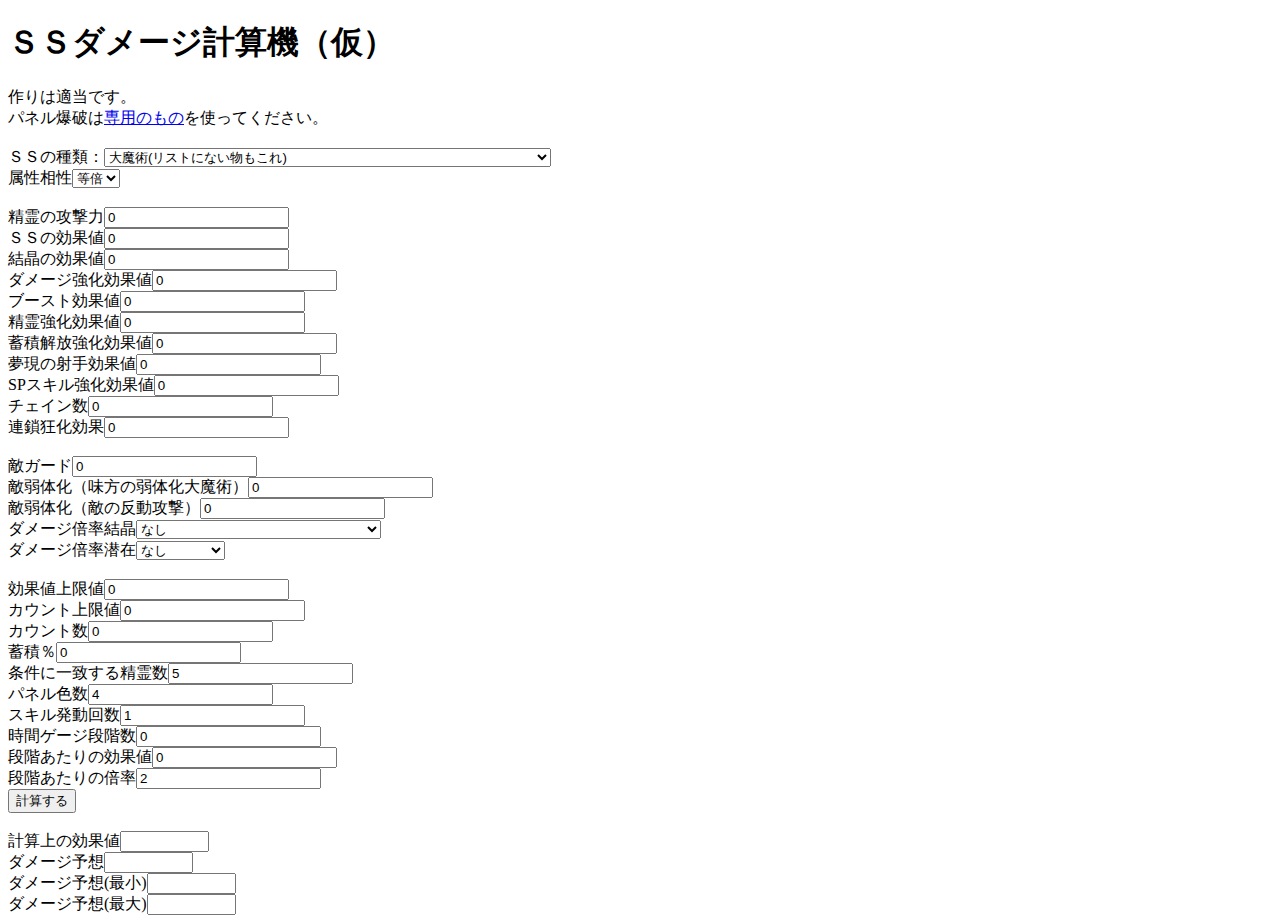
==== index.html @ ea202195 "いくつか修正とパネル爆破専用計算機追加" ====
<!DOCTYPE html>
<html lang="ja">
<head>
<meta charset="utf-8"/>
    <title>SS計算機
    </title>
    

</head>
<body>
    <h1>ＳＳダメージ計算機（仮）</h1>
作りは適当です。<br>
パネル爆破は<a href="./panel.htm">専用のもの</a>を使ってください。<br><br>
<form action="#" name="form1">
ＳＳの種類：<select name="ss">
<option value="1">大魔術(リストにない物もこれ)</option>
<option value="2">特効・残滅大魔術・カウンター</option>
<option value="3">蓄積解放大魔術(聖・邪・破)</option>
<option value="4">蓄積解放(印・連)・Ｌカウント・パネル属性カウント・捕食・逆襲大魔術</option>
<option value="5">時限大魔術</option>
<option value="6">反転解除大魔術</option>
<option value="7">詠唱大魔術</option>
<option value="8">反動蝕・犠牲魔術</option>
<option value="9">純属性・融合・統一大魔術</option>
<option value="10">連鎖解放大魔術</option>
<option value="11">激化大魔術</option>
<option value="12">急襲大魔術</option>
</select><br>
属性相性<select name="zokusei">
<option value="1">等倍</option>
<option value="2">有利</option>
<option value="3">不利</option>
</select><br><br>

精霊の攻撃力<input type="text" name="atk" size="20" value="0" ><br>
ＳＳの効果値<input type="text" name="mp" size="20" value="0" ><br>
結晶の効果値<input type="text" name="cs" size="20" value="0" ><br>
ダメージ強化効果値<input type="text" name="eh1" size="20" value="0" ><br>
ブースト効果値<input type="text" name="eh2" size="20" value="0" ><br>
精霊強化効果値<input type="text" name="eh3" size="20" value="0" ><br>
蓄積解放強化効果値<input type="text" name="eh4" size="20" value="0" ><br>
夢現の射手効果値<input type="text" name="eh5" size="20" value="0" ><br>
SPスキル強化効果値<input type="text" name="eh6" size="20" value="0" ><br>
チェイン数<input type="text" name="ch" size="20" value="0" ><br>
連鎖狂化効果<input type="text" name="chch" size="20" value="0" ><br>
<br>
敵ガード<input type="text" name="egd" size="20" value="0" ><br>
敵弱体化（味方の弱体化大魔術）<input type="text" name="mjk" size="20" value="0" ><br>
敵弱体化（敵の反動攻撃）<input type="text" name="ehd" size="20" value="0" ><br>
 
ダメージ倍率結晶<select name="csmpsel">
<option value="1">なし</option>
<option value="2">アドヴェリタス(1.2倍)</option>
<option value="3">ミュージアム(0.9倍)</option>
<option value="4">アドヴェリタス＋ミュージアム(1.1倍)</option>
</select><br>
ダメージ倍率潜在<select name="awmpsel">
<option value="1">なし</option>
<option value="2">あり(1.1倍)</option>
<option value="3">あり(1.2倍)</option>
<option value="4">あり(1.3倍)</option>
</select><br><br>
効果値上限値<input type="text" name="jou" size="20" value="0" ><br>
カウント上限値<input type="text" name="kauj" size="20" value="0" ><br>
カウント数<input type="text" name="kau" size="20" value="0" ><br>
蓄積％<input type="text" name="tiku" size="20" value="0" ><br>
条件に一致する精霊数<input type="text" name="sei" size="20" value="5" ><br>
パネル色数<input type="text" name="pane" size="20" value="4" ><br>
スキル発動回数<input type="text" name="ski" size="20" value="1" ><br>
時間ゲージ段階数<input type="text" name="jikan" size="20" value="0" ><br>
段階あたりの効果値<input type="text" name="dan" size="20" value="0" ><br>
段階あたりの倍率<input type="text" name="bai" size="20" value="2" ><br>

<input type="button" value="計算する" onClick="sscalc()">


<br><br>
計算上の効果値<input type="text" name="ssmp" size="8" value=""> <br>
ダメージ予想<input type="text" name="damage" size="8" value=""> <br>
ダメージ予想(最小)<input type="text" name="damagemin" size="8" value=""> <br>
ダメージ予想(最大)<input type="text" name="damagemax" size="8" value=""> 


</form>


<script src="./sscalc.js" charset="utf-8">
</script>

</body>

</html>
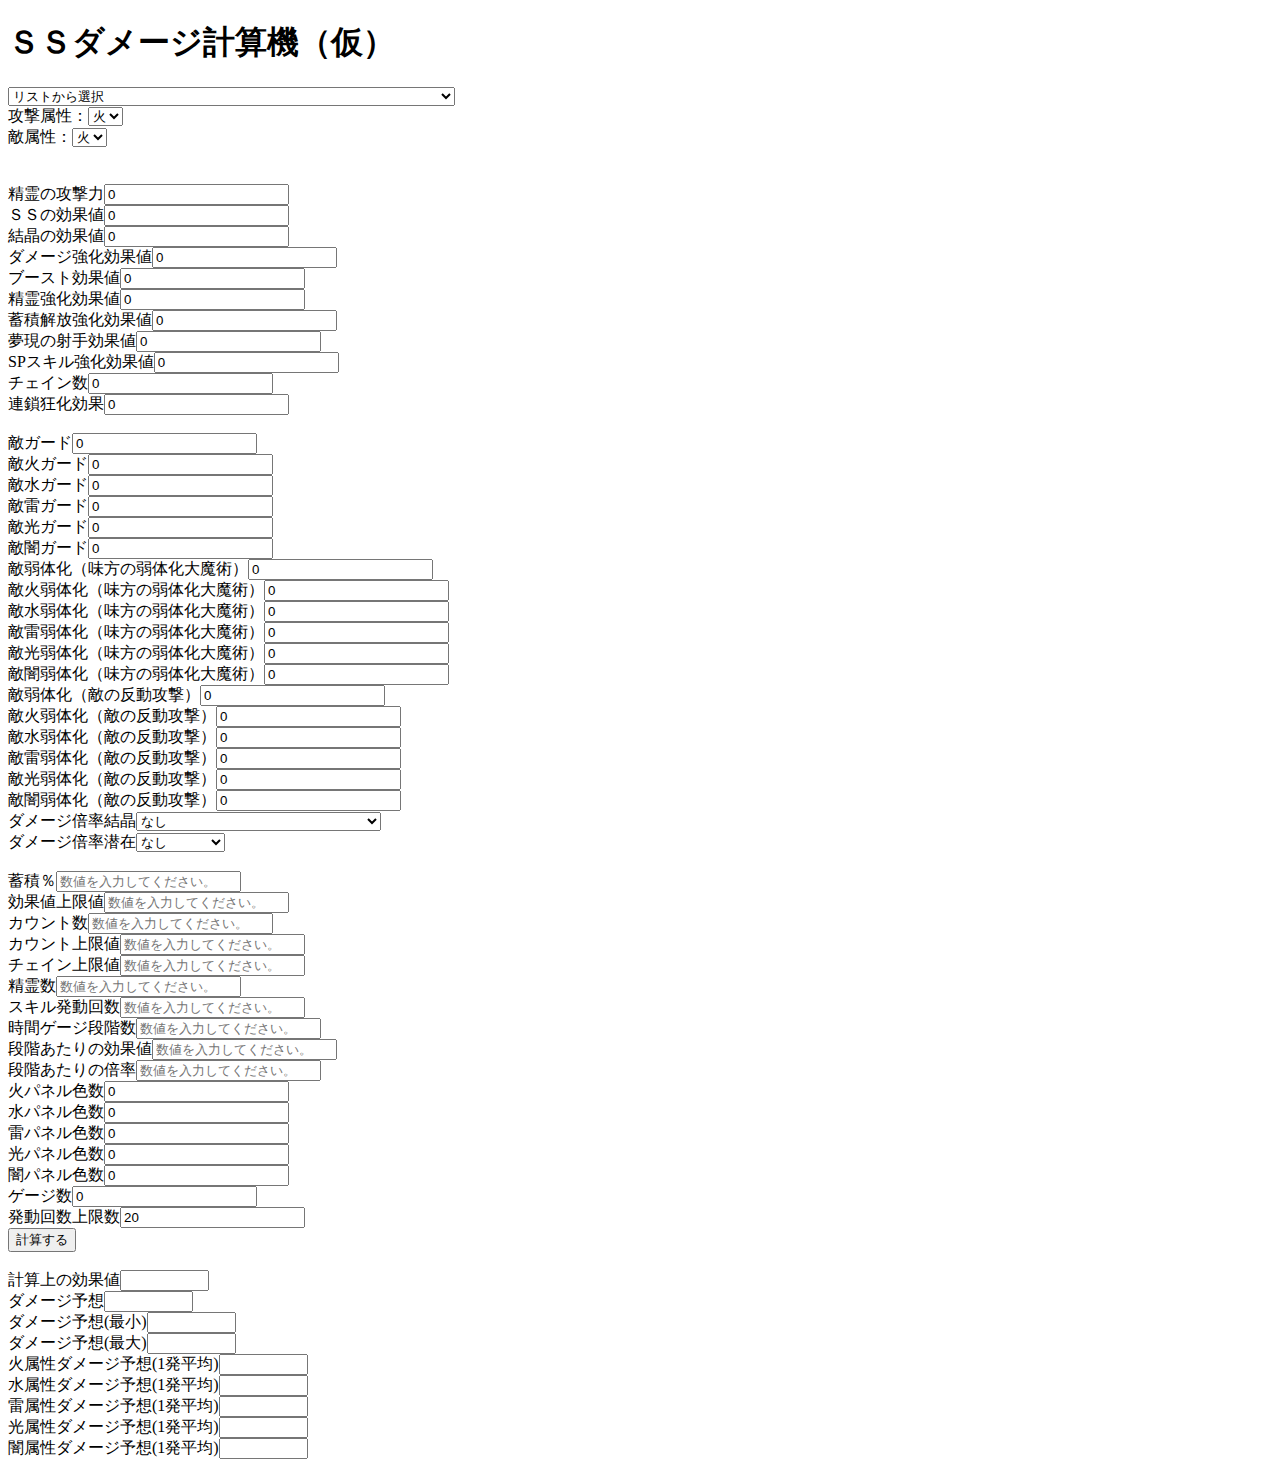
==== commit 4f8fc06b: "撃滅連弾に暫定対応" ====
--- a/index.html
+++ b/index.html
@@ -1,18 +1,13 @@
 <!DOCTYPE html>
 <html lang="ja">
 <head>
-<meta charset="utf-8"/>
-    <title>SS計算機
-    </title>
-    
-
+  <meta charset="UTF-8">
+    <title>SS計算機</title>
 </head>
 <body>
     <h1>ＳＳダメージ計算機（仮）</h1>
-作りは適当です。<br>
-パネル爆破は<a href="./panel.htm">専用のもの</a>を使ってください。<br><br>
-<form action="#" name="form1">
-ＳＳの種類：<select name="ss">
+<select id="ss_type">
+<option value="0">リストから選択</option>
 <option value="1">大魔術(リストにない物もこれ)</option>
 <option value="2">特効・残滅大魔術・カウンター</option>
 <option value="3">蓄積解放大魔術(聖・邪・破)</option>
@@ -25,68 +20,115 @@
 <option value="10">連鎖解放大魔術</option>
 <option value="11">激化大魔術</option>
 <option value="12">急襲大魔術</option>
+<option value="13">パネル爆破大魔術</option>
+<option value="14">爆裂大魔術</option>
+<option value="15">撃滅連弾</option>
+</select>
+<br>
+
+
+<div id="mzokusei">攻撃属性：<select id="myzokusei">
+<option value="1">火</option>
+<option value="2">水</option>
+<option value="3">雷</option>
+<option value="4">光</option>
+<option value="5">闇</option>
+</select><br></div>
+
+敵属性：<select id="emzokusei">
+<option value="1">火</option>
+<option value="2">水</option>
+<option value="3">雷</option>
+<option value="4">光</option>
+<option value="5">闇</option>
 </select><br>
-属性相性<select name="zokusei">
-<option value="1">等倍</option>
-<option value="2">有利</option>
-<option value="3">不利</option>
 </select><br><br>
 
-精霊の攻撃力<input type="text" name="atk" size="20" value="0" ><br>
-ＳＳの効果値<input type="text" name="mp" size="20" value="0" ><br>
-結晶の効果値<input type="text" name="cs" size="20" value="0" ><br>
-ダメージ強化効果値<input type="text" name="eh1" size="20" value="0" ><br>
-ブースト効果値<input type="text" name="eh2" size="20" value="0" ><br>
-精霊強化効果値<input type="text" name="eh3" size="20" value="0" ><br>
-蓄積解放強化効果値<input type="text" name="eh4" size="20" value="0" ><br>
-夢現の射手効果値<input type="text" name="eh5" size="20" value="0" ><br>
-SPスキル強化効果値<input type="text" name="eh6" size="20" value="0" ><br>
-チェイン数<input type="text" name="ch" size="20" value="0" ><br>
-連鎖狂化効果<input type="text" name="chch" size="20" value="0" ><br>
+精霊の攻撃力<input id="atk" size="20" value="0" ><br>
+ＳＳの効果値<input id="mp" size="20" value="0" ><br>
+結晶の効果値<input id="cs" size="20" value="0" ><br>
+ダメージ強化効果値<input id="eh1" size="20" value="0" ><br>
+ブースト効果値<input id="eh2" size="20" value="0" ><br>
+精霊強化効果値<input id="eh3" size="20" value="0" ><br>
+蓄積解放強化効果値<input id="eh4" size="20" value="0" ><br>
+夢現の射手効果値<input id="eh5" size="20" value="0" ><br>
+SPスキル強化効果値<input id="eh6" size="20" value="0" ><br>
+チェイン数<input id="ch" size="20" value="0" ><br>
+連鎖狂化効果<input id="chch" size="20" value="0" ><br>
 <br>
-敵ガード<input type="text" name="egd" size="20" value="0" ><br>
-敵弱体化（味方の弱体化大魔術）<input type="text" name="mjk" size="20" value="0" ><br>
-敵弱体化（敵の反動攻撃）<input type="text" name="ehd" size="20" value="0" ><br>
+<div id="egdtxt">敵ガード<input id="egd" size="20" value="0" ><br></div>
+<div id="egdhitxt">敵火ガード<input id="egdhi" size="20" value="0" ><br></div>
+<div id="egdmizutxt">敵水ガード<input id="egdmizu" size="20" value="0" ><br></div>
+<div id="egdkamitxt">敵雷ガード<input id="egdkami" size="20" value="0" ><br></div>
+<div id="egdhikatxt">敵光ガード<input id="egdhika" size="20" value="0" ><br></div>
+<div id="egdyamitxt">敵闇ガード<input id="egdyami" size="20" value="0" ><br></div>
+
+<div id="mjktxt">敵弱体化（味方の弱体化大魔術）<input id="mjk" size="20" value="0" ><br></div>
+<div id="mjkhitxt">敵火弱体化（味方の弱体化大魔術）<input id="mjkhi" size="20" value="0" ><br></div>
+<div id="mjkmizutxt">敵水弱体化（味方の弱体化大魔術）<input id="mjkmizu" size="20" value="0" ><br></div>
+<div id="mjkkamitxt">敵雷弱体化（味方の弱体化大魔術）<input id="mjkkami" size="20" value="0" ><br></div>
+<div id="mjkhikatxt">敵光弱体化（味方の弱体化大魔術）<input id="mjkhika" size="20" value="0" ><br></div>
+<div id="mjkyamitxt">敵闇弱体化（味方の弱体化大魔術）<input id="mjkyami" size="20" value="0" ><br></div>
+
+<div id="ehdtxt">敵弱体化（敵の反動攻撃）<input id="ehd" size="20" value="0" ><br></div>
+<div id="ehdhitxt">敵火弱体化（敵の反動攻撃）<input id="ehdhi" size="20" value="0" ><br></div>
+<div id="ehdmizutxt">敵水弱体化（敵の反動攻撃）<input id="ehdmizu" size="20" value="0" ><br></div>
+<div id="ehdkamitxt">敵雷弱体化（敵の反動攻撃）<input id="ehdkami" size="20" value="0" ><br></div>
+<div id="ehdhikatxt">敵光弱体化（敵の反動攻撃）<input id="ehdhika" size="20" value="0" ><br></div>
+<div id="ehdyamitxt">敵闇弱体化（敵の反動攻撃）<input id="ehdyami" size="20" value="0" ><br></div>
  
-ダメージ倍率結晶<select name="csmpsel">
-<option value="1">なし</option>
-<option value="2">アドヴェリタス(1.2倍)</option>
-<option value="3">ミュージアム(0.9倍)</option>
-<option value="4">アドヴェリタス＋ミュージアム(1.1倍)</option>
+ダメージ倍率結晶<select id="csmpsel">
+<option value="0">なし</option>
+<option value="1">アドヴェリタス(1.2倍)</option>
+<option value="2">ミュージアム(0.9倍)</option>
+<option value="3">アドヴェリタス＋ミュージアム(1.1倍)</option>
 </select><br>
-ダメージ倍率潜在<select name="awmpsel">
-<option value="1">なし</option>
-<option value="2">あり(1.1倍)</option>
-<option value="3">あり(1.2倍)</option>
-<option value="4">あり(1.3倍)</option>
+ダメージ倍率潜在<select id="awmpsel">
+<option value="0">なし</option>
+<option value="1">あり(1.1倍)</option>
+<option value="2">あり(1.2倍)</option>
+<option value="3">あり(1.3倍)</option>
 </select><br><br>
-効果値上限値<input type="text" name="jou" size="20" value="0" ><br>
-カウント上限値<input type="text" name="kauj" size="20" value="0" ><br>
-カウント数<input type="text" name="kau" size="20" value="0" ><br>
-蓄積％<input type="text" name="tiku" size="20" value="0" ><br>
-条件に一致する精霊数<input type="text" name="sei" size="20" value="5" ><br>
-パネル色数<input type="text" name="pane" size="20" value="4" ><br>
-スキル発動回数<input type="text" name="ski" size="20" value="1" ><br>
-時間ゲージ段階数<input type="text" name="jikan" size="20" value="0" ><br>
-段階あたりの効果値<input type="text" name="dan" size="20" value="0" ><br>
-段階あたりの倍率<input type="text" name="bai" size="20" value="2" ><br>
-
-<input type="button" value="計算する" onClick="sscalc()">
 
 
-<br><br>
-計算上の効果値<input type="text" name="ssmp" size="8" value=""> <br>
-ダメージ予想<input type="text" name="damage" size="8" value=""> <br>
-ダメージ予想(最小)<input type="text" name="damagemin" size="8" value=""> <br>
-ダメージ予想(最大)<input type="text" name="damagemax" size="8" value=""> 
+<div id="tikutxt">蓄積％<input id="tiku" size="20" placeholder="数値を入力してください。"><br></div>
+<div id="joutxt">効果値上限値<input id="jou" size="20" placeholder="数値を入力してください。"><br></div>
+<div id="kautxt">カウント数<input id="kau" size="20" placeholder="数値を入力してください。"><br></div>
+<div id="kaujtxt">カウント上限値<input id="kauj" size="20" placeholder="数値を入力してください。"><br></div>
+<div id="chjtxt">チェイン上限値<input id="chj" size="20" placeholder="数値を入力してください。"><br></div>
+<div id="seitxt">精霊数<input id="sei" size="20" placeholder="数値を入力してください。" ><br></div>
+<div id="skitxt">スキル発動回数<input id="ski" size="20" placeholder="数値を入力してください。" ><br></div>
+<div id="jikantxt">時間ゲージ段階数<input id="jikan" size="20" placeholder="数値を入力してください。" ><br></div>
+<div id="dantxt">段階あたりの効果値<input id="dan" size="20" placeholder="数値を入力してください。" ><br></div>
+<div id="baitxt">段階あたりの倍率<input id="bai" size="20" placeholder="数値を入力してください。" ><br></div>
+<div id="panehitxt">火パネル色数<input id="panehi" size="20" value="0" ><br></div>
+<div id="panemizutxt">水パネル色数<input id="panemizu" size="20" value="0" ><br></div>
+<div id="panekamitxt">雷パネル色数<input id="panekami" size="20" value="0" ><br></div>
+<div id="panehikatxt">光パネル色数<input id="panehika" size="20" value="0" ><br></div>
+<div id="paneyamitxt">闇パネル色数<input id="paneyami" size="20" value="0" ><br></div>
+<div id="dametxt">ゲージ数<input id="dame" size="20" value="0" ><br></div>
+<div id="chjoutxt">発動回数上限数<input id="chjou" size="20" value="20" ><br></div>
 
 
-</form>
+<button id="sscalc">計算する</button>
 
+<br><br>
+計算上の効果値<input type="text" name="ssmp" id="ssmp" size="8" value=""> <br>
+ダメージ予想<input type="text" name="damage" id="damage" size="8" value=""> <br>
+ダメージ予想(最小)<input type="text" name="damagemin" id="damagemin" size="8" value=""> <br>
+ダメージ予想(最大)<input type="text" name="damagemax" id="damagemax" size="8" value=""> <br>
 
-<script src="./sscalc.js" charset="utf-8">
-</script>
+<div id="panedame">
+火属性ダメージ予想(1発平均)<input type="text" name="damagehi" id="damagehi" size="8" value=""> <br>
+水属性ダメージ予想(1発平均)<input type="text" name="damagemizu" id="damagemizu" size="8" value=""> <br>
+雷属性ダメージ予想(1発平均)<input type="text" name="damagekami" id="damagekami" size="8" value=""> <br>
+光属性ダメージ予想(1発平均)<input type="text" name="damagehika" id="damagehika" size="8" value=""> <br>
+闇属性ダメージ予想(1発平均)<input type="text" name="damageyami" id="damageyami" size="8" value=""> <br>
+</div>
 
+<p></p>
 </body>
+<script src="./jquery-3.5.1.min.js"></script>
+<script src="./sscalc.js"></script>
 
-</html>
+</html>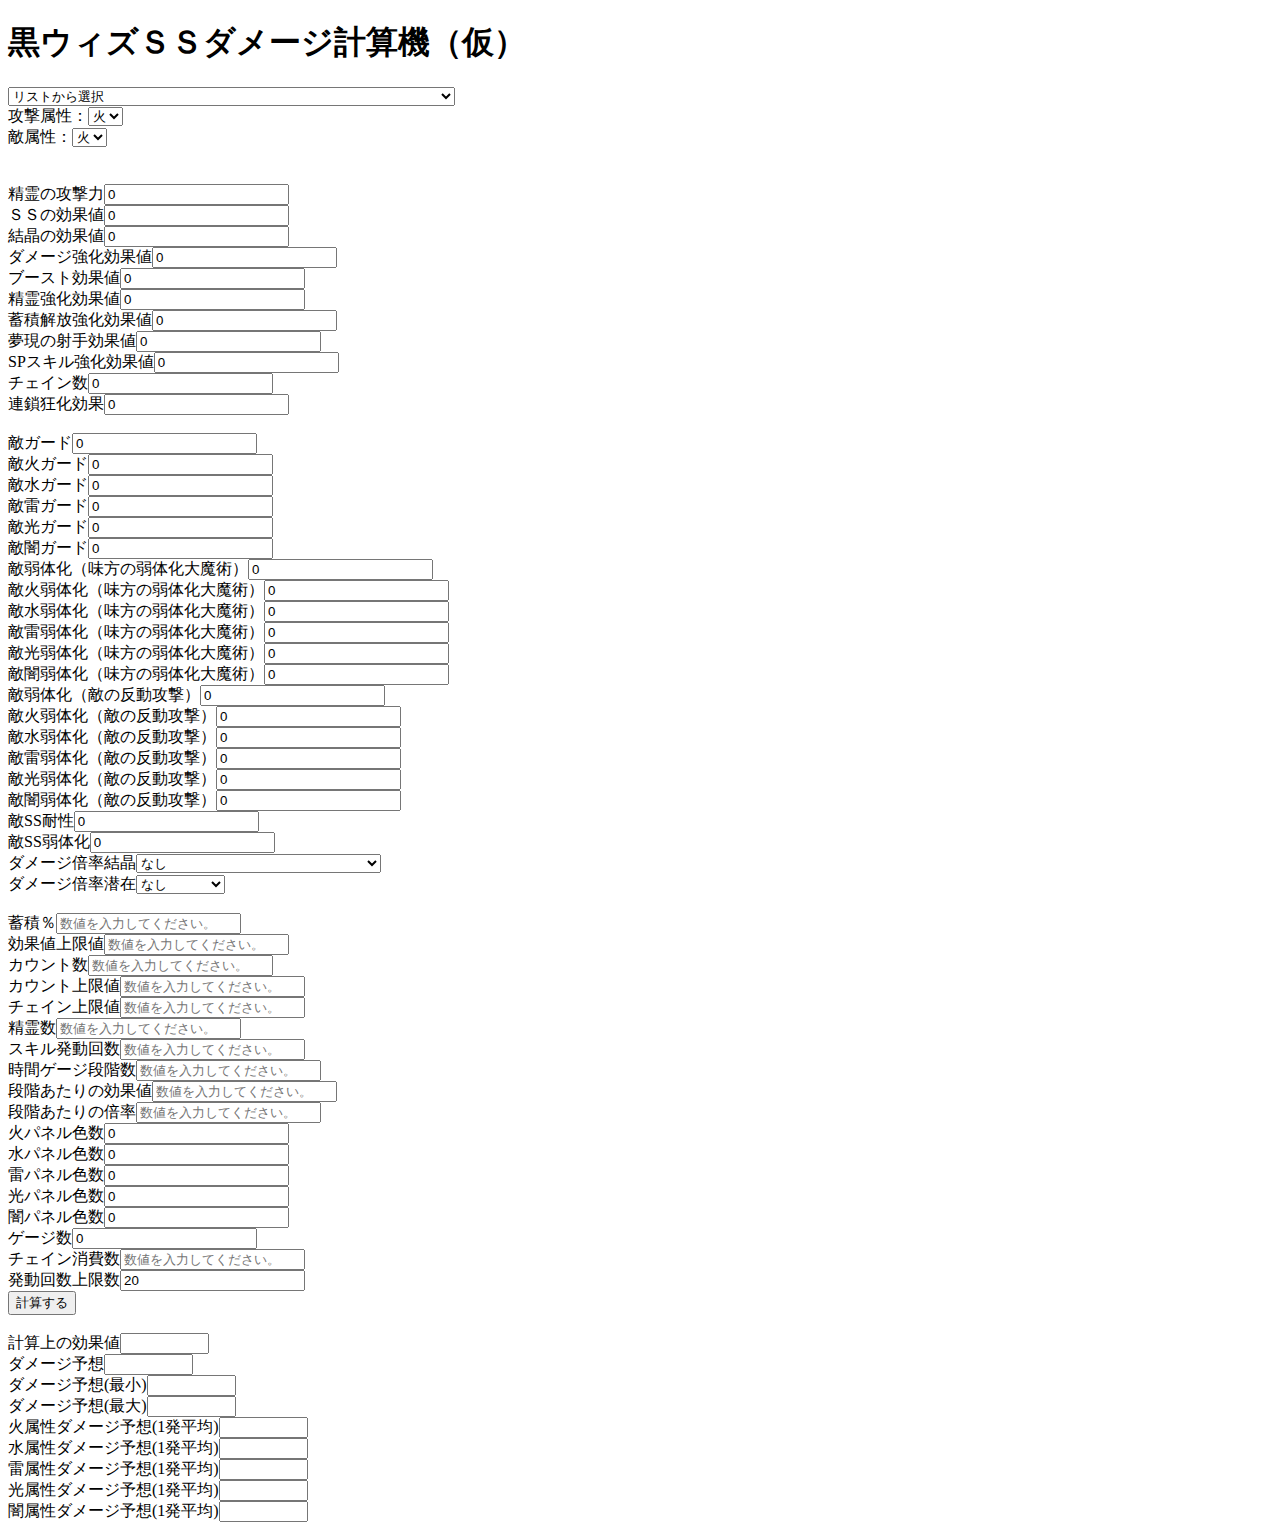
==== commit 815372cd: "久しぶりに更新" ====
--- a/index.html
+++ b/index.html
@@ -1,11 +1,12 @@
 <!DOCTYPE html>
 <html lang="ja">
 <head>
+<link rel="stylesheet" href="style.css">
   <meta charset="UTF-8">
-    <title>SS計算機</title>
+    <title>黒ウィズＳＳダメージ計算機（仮）</title>
 </head>
 <body>
-    <h1>ＳＳダメージ計算機（仮）</h1>
+    <h1>黒ウィズＳＳダメージ計算機（仮）</h1>
 <select id="ss_type">
 <option value="0">リストから選択</option>
 <option value="1">大魔術(リストにない物もこれ)</option>
@@ -76,6 +77,9 @@
 <div id="ehdkamitxt">敵雷弱体化（敵の反動攻撃）<input id="ehdkami" size="20" value="0" ><br></div>
 <div id="ehdhikatxt">敵光弱体化（敵の反動攻撃）<input id="ehdhika" size="20" value="0" ><br></div>
 <div id="ehdyamitxt">敵闇弱体化（敵の反動攻撃）<input id="ehdyami" size="20" value="0" ><br></div>
+
+<div id="taiseitxt">敵SS耐性<input id="taisei" size="20" value="0" ><br></div>
+<div id="jakutaitxt">敵SS弱体化<input id="jakutai" size="20" value="0" ><br></div>
  
 ダメージ倍率結晶<select id="csmpsel">
 <option value="0">なし</option>
@@ -107,7 +111,8 @@
 <div id="panehikatxt">光パネル色数<input id="panehika" size="20" value="0" ><br></div>
 <div id="paneyamitxt">闇パネル色数<input id="paneyami" size="20" value="0" ><br></div>
 <div id="dametxt">ゲージ数<input id="dame" size="20" value="0" ><br></div>
-<div id="chjoutxt">発動回数上限数<input id="chjou" size="20" value="20" ><br></div>
+<div id="chsyoutxt">チェイン消費数<input id="chsyou" size="20" placeholder="数値を入力してください。" ><br></div>
+<div id="chjoutxt">発動回数上限数<input id="chjou" size="20" value="20"  ><br></div>
 
 
 <button id="sscalc">計算する</button>
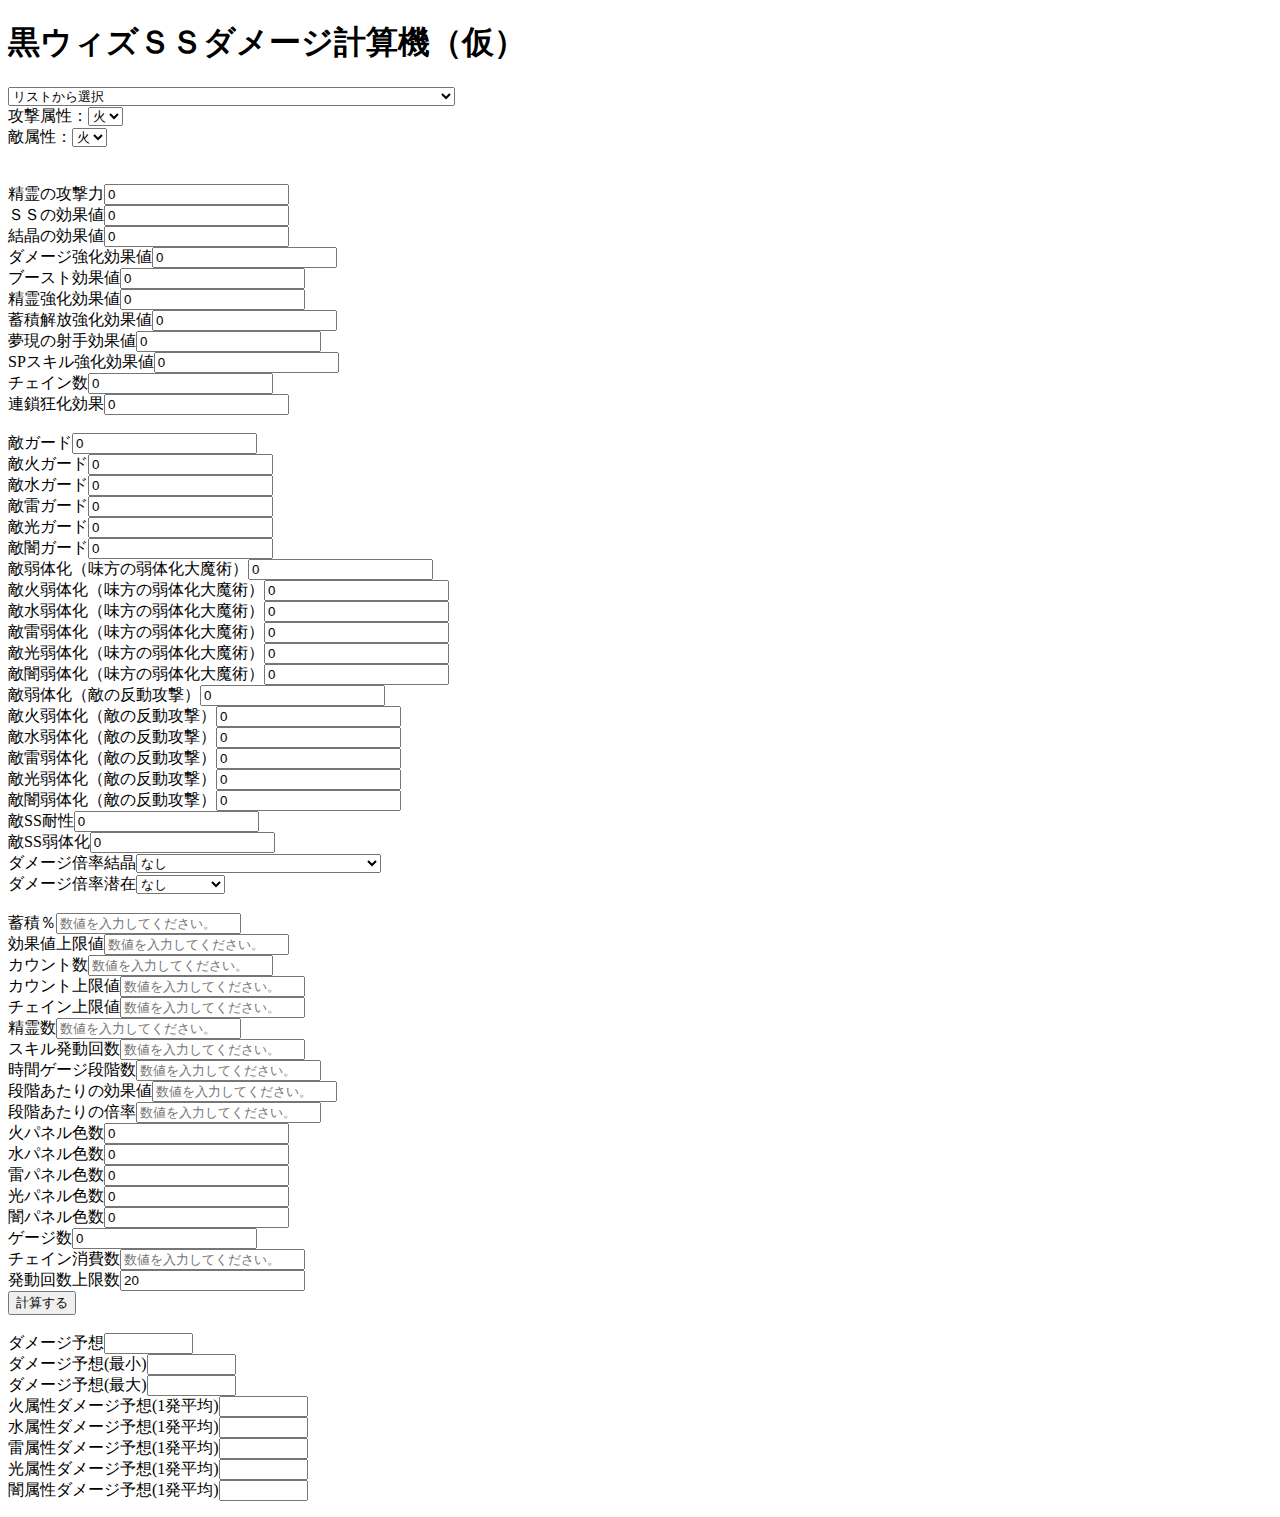
==== commit 1591c3fc: "完成かな" ====
--- a/index.html
+++ b/index.html
@@ -117,8 +117,8 @@
 
 <button id="sscalc">計算する</button>
 
-<br><br>
-計算上の効果値<input type="text" name="ssmp" id="ssmp" size="8" value=""> <br>
+<br>
+<br>
 ダメージ予想<input type="text" name="damage" id="damage" size="8" value=""> <br>
 ダメージ予想(最小)<input type="text" name="damagemin" id="damagemin" size="8" value=""> <br>
 ダメージ予想(最大)<input type="text" name="damagemax" id="damagemax" size="8" value=""> <br>
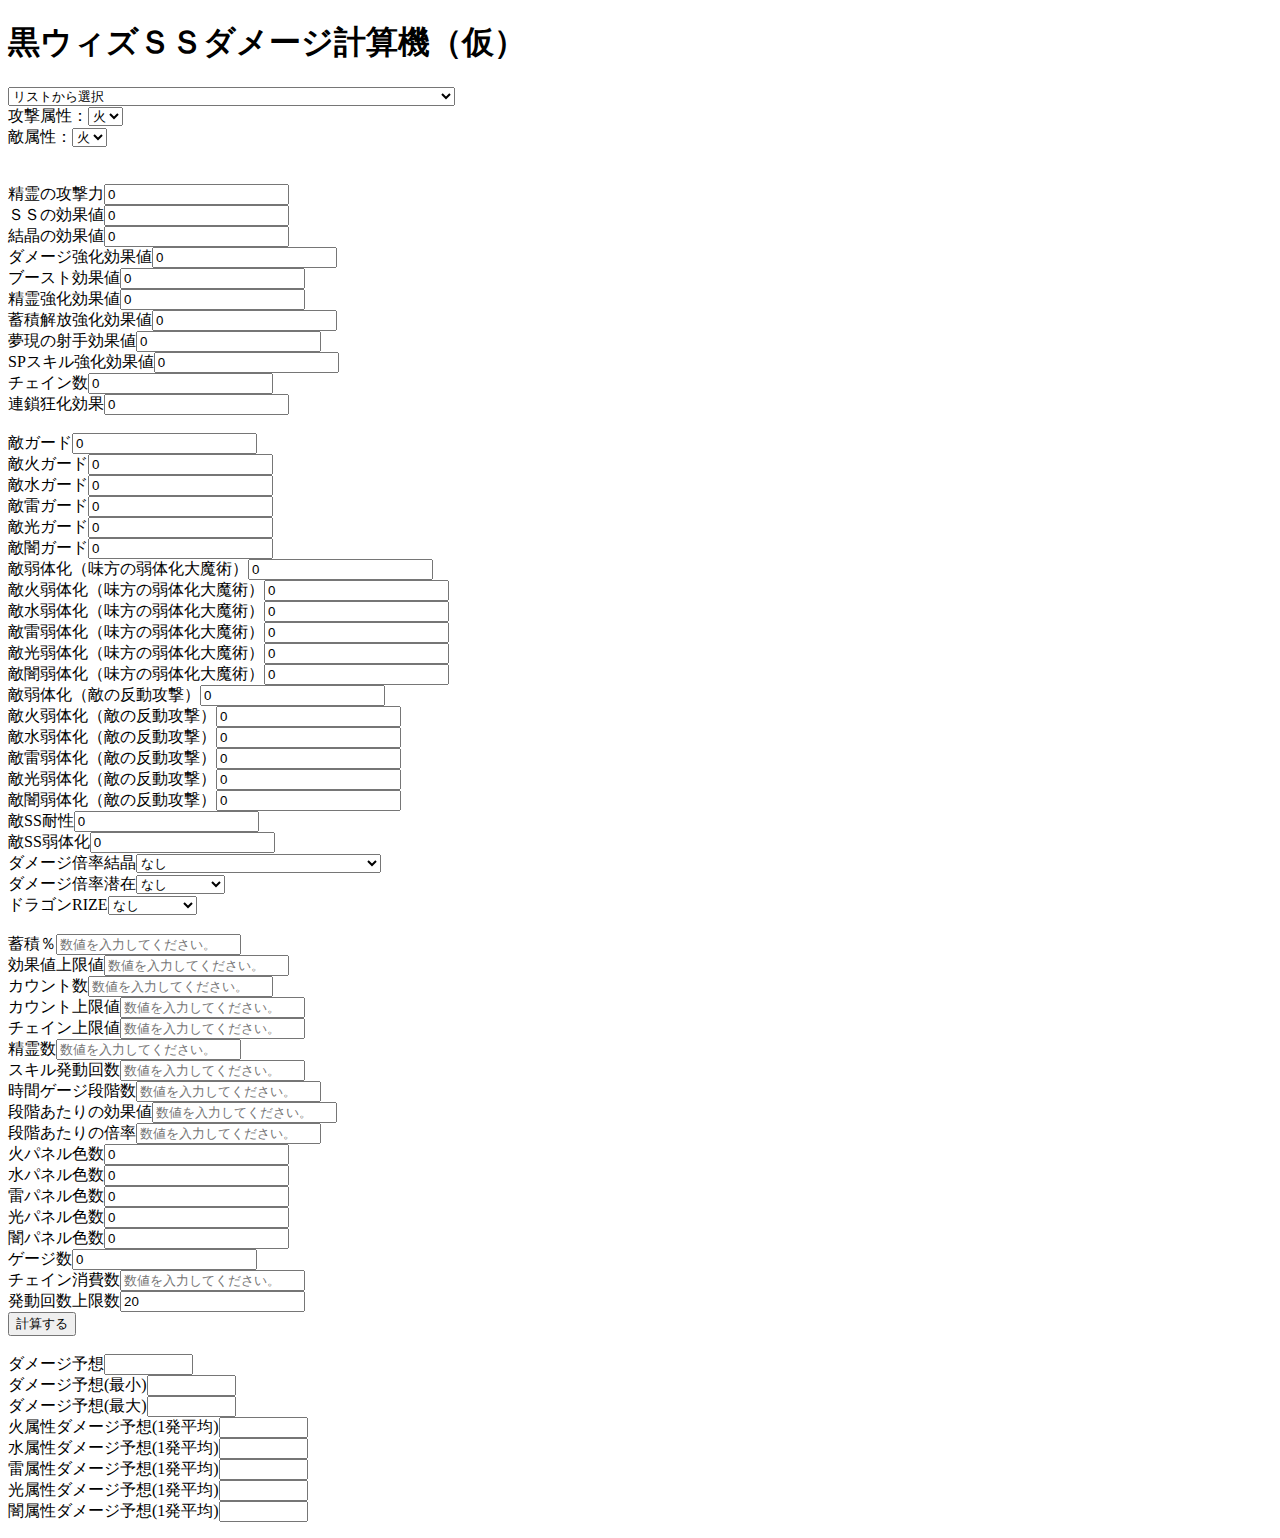
==== commit 1fb3f304: "無属性とか対応" ====
--- a/index.html
+++ b/index.html
@@ -34,6 +34,7 @@
 <option value="3">雷</option>
 <option value="4">光</option>
 <option value="5">闇</option>
+<option value="6">無</option>
 </select><br></div>
 
 敵属性：<select id="emzokusei">
@@ -42,6 +43,7 @@
 <option value="3">雷</option>
 <option value="4">光</option>
 <option value="5">闇</option>
+<option value="6">無</option>
 </select><br>
 </select><br><br>
 
@@ -86,12 +88,17 @@
 <option value="1">アドヴェリタス(1.2倍)</option>
 <option value="2">ミュージアム(0.9倍)</option>
 <option value="3">アドヴェリタス＋ミュージアム(1.1倍)</option>
+<option value="4">剛剣＋アドヴェリタス(1.3倍)</option>
 </select><br>
 ダメージ倍率潜在<select id="awmpsel">
 <option value="0">なし</option>
 <option value="1">あり(1.1倍)</option>
 <option value="2">あり(1.2倍)</option>
 <option value="3">あり(1.3倍)</option>
+</select><br>
+ドラゴンRIZE<select id="drmpsel">
+<option value="0">なし</option>
+<option value="1">あり(1.1倍)</option>
 </select><br><br>
 
 
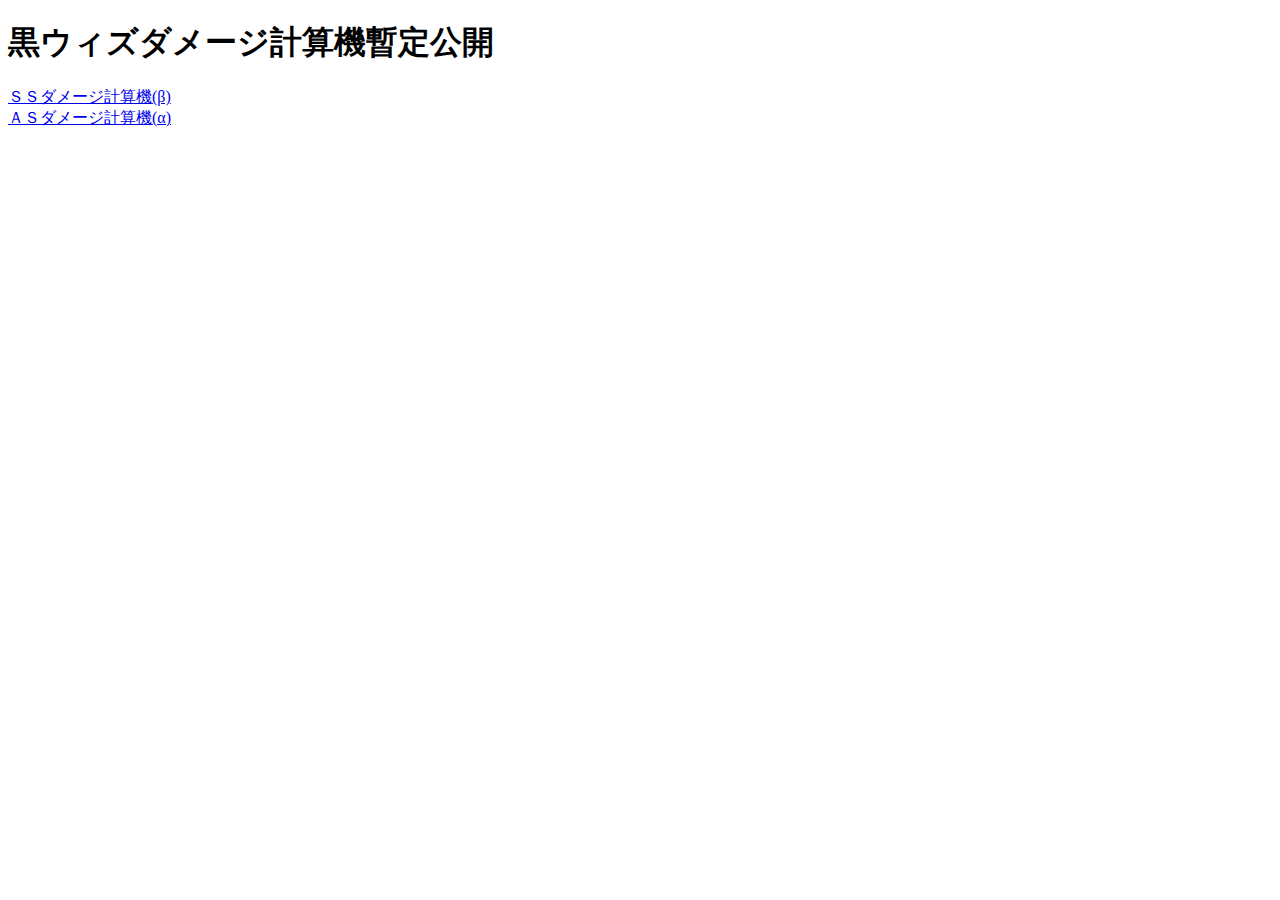
==== commit 966080a4: "AS計算機も公開(仮)" ====
--- a/index.html
+++ b/index.html
@@ -3,144 +3,9 @@
 <head>
 <link rel="stylesheet" href="style.css">
   <meta charset="UTF-8">
-    <title>黒ウィズＳＳダメージ計算機（仮）</title>
+    <title>黒ウィズダメージ計算機（仮）</title>
 </head>
 <body>
-    <h1>黒ウィズＳＳダメージ計算機（仮）</h1>
-<select id="ss_type">
-<option value="0">リストから選択</option>
-<option value="1">大魔術(リストにない物もこれ)</option>
-<option value="2">特効・残滅大魔術・カウンター</option>
-<option value="3">蓄積解放大魔術(聖・邪・破)</option>
-<option value="4">蓄積解放(印・連)・Ｌカウント・パネル属性カウント・捕食・逆襲大魔術</option>
-<option value="5">時限大魔術</option>
-<option value="6">反転解除大魔術</option>
-<option value="7">詠唱大魔術</option>
-<option value="8">反動蝕・犠牲魔術</option>
-<option value="9">純属性・融合・統一大魔術</option>
-<option value="10">連鎖解放大魔術</option>
-<option value="11">激化大魔術</option>
-<option value="12">急襲大魔術</option>
-<option value="13">パネル爆破大魔術</option>
-<option value="14">爆裂大魔術</option>
-<option value="15">撃滅連弾</option>
-</select>
-<br>
-
-
-<div id="mzokusei">攻撃属性：<select id="myzokusei">
-<option value="1">火</option>
-<option value="2">水</option>
-<option value="3">雷</option>
-<option value="4">光</option>
-<option value="5">闇</option>
-<option value="6">無</option>
-</select><br></div>
-
-敵属性：<select id="emzokusei">
-<option value="1">火</option>
-<option value="2">水</option>
-<option value="3">雷</option>
-<option value="4">光</option>
-<option value="5">闇</option>
-<option value="6">無</option>
-</select><br>
-</select><br><br>
-
-精霊の攻撃力<input id="atk" size="20" value="0" ><br>
-ＳＳの効果値<input id="mp" size="20" value="0" ><br>
-結晶の効果値<input id="cs" size="20" value="0" ><br>
-ダメージ強化効果値<input id="eh1" size="20" value="0" ><br>
-ブースト効果値<input id="eh2" size="20" value="0" ><br>
-精霊強化効果値<input id="eh3" size="20" value="0" ><br>
-蓄積解放強化効果値<input id="eh4" size="20" value="0" ><br>
-夢現の射手効果値<input id="eh5" size="20" value="0" ><br>
-SPスキル強化効果値<input id="eh6" size="20" value="0" ><br>
-チェイン数<input id="ch" size="20" value="0" ><br>
-連鎖狂化効果<input id="chch" size="20" value="0" ><br>
-<br>
-<div id="egdtxt">敵ガード<input id="egd" size="20" value="0" ><br></div>
-<div id="egdhitxt">敵火ガード<input id="egdhi" size="20" value="0" ><br></div>
-<div id="egdmizutxt">敵水ガード<input id="egdmizu" size="20" value="0" ><br></div>
-<div id="egdkamitxt">敵雷ガード<input id="egdkami" size="20" value="0" ><br></div>
-<div id="egdhikatxt">敵光ガード<input id="egdhika" size="20" value="0" ><br></div>
-<div id="egdyamitxt">敵闇ガード<input id="egdyami" size="20" value="0" ><br></div>
-
-<div id="mjktxt">敵弱体化（味方の弱体化大魔術）<input id="mjk" size="20" value="0" ><br></div>
-<div id="mjkhitxt">敵火弱体化（味方の弱体化大魔術）<input id="mjkhi" size="20" value="0" ><br></div>
-<div id="mjkmizutxt">敵水弱体化（味方の弱体化大魔術）<input id="mjkmizu" size="20" value="0" ><br></div>
-<div id="mjkkamitxt">敵雷弱体化（味方の弱体化大魔術）<input id="mjkkami" size="20" value="0" ><br></div>
-<div id="mjkhikatxt">敵光弱体化（味方の弱体化大魔術）<input id="mjkhika" size="20" value="0" ><br></div>
-<div id="mjkyamitxt">敵闇弱体化（味方の弱体化大魔術）<input id="mjkyami" size="20" value="0" ><br></div>
-
-<div id="ehdtxt">敵弱体化（敵の反動攻撃）<input id="ehd" size="20" value="0" ><br></div>
-<div id="ehdhitxt">敵火弱体化（敵の反動攻撃）<input id="ehdhi" size="20" value="0" ><br></div>
-<div id="ehdmizutxt">敵水弱体化（敵の反動攻撃）<input id="ehdmizu" size="20" value="0" ><br></div>
-<div id="ehdkamitxt">敵雷弱体化（敵の反動攻撃）<input id="ehdkami" size="20" value="0" ><br></div>
-<div id="ehdhikatxt">敵光弱体化（敵の反動攻撃）<input id="ehdhika" size="20" value="0" ><br></div>
-<div id="ehdyamitxt">敵闇弱体化（敵の反動攻撃）<input id="ehdyami" size="20" value="0" ><br></div>
-
-<div id="taiseitxt">敵SS耐性<input id="taisei" size="20" value="0" ><br></div>
-<div id="jakutaitxt">敵SS弱体化<input id="jakutai" size="20" value="0" ><br></div>
- 
-ダメージ倍率結晶<select id="csmpsel">
-<option value="0">なし</option>
-<option value="1">アドヴェリタス(1.2倍)</option>
-<option value="2">ミュージアム(0.9倍)</option>
-<option value="3">アドヴェリタス＋ミュージアム(1.1倍)</option>
-<option value="4">剛剣＋アドヴェリタス(1.3倍)</option>
-</select><br>
-ダメージ倍率潜在<select id="awmpsel">
-<option value="0">なし</option>
-<option value="1">あり(1.1倍)</option>
-<option value="2">あり(1.2倍)</option>
-<option value="3">あり(1.3倍)</option>
-</select><br>
-ドラゴンRIZE<select id="drmpsel">
-<option value="0">なし</option>
-<option value="1">あり(1.1倍)</option>
-</select><br><br>
-
-
-<div id="tikutxt">蓄積％<input id="tiku" size="20" placeholder="数値を入力してください。"><br></div>
-<div id="joutxt">効果値上限値<input id="jou" size="20" placeholder="数値を入力してください。"><br></div>
-<div id="kautxt">カウント数<input id="kau" size="20" placeholder="数値を入力してください。"><br></div>
-<div id="kaujtxt">カウント上限値<input id="kauj" size="20" placeholder="数値を入力してください。"><br></div>
-<div id="chjtxt">チェイン上限値<input id="chj" size="20" placeholder="数値を入力してください。"><br></div>
-<div id="seitxt">精霊数<input id="sei" size="20" placeholder="数値を入力してください。" ><br></div>
-<div id="skitxt">スキル発動回数<input id="ski" size="20" placeholder="数値を入力してください。" ><br></div>
-<div id="jikantxt">時間ゲージ段階数<input id="jikan" size="20" placeholder="数値を入力してください。" ><br></div>
-<div id="dantxt">段階あたりの効果値<input id="dan" size="20" placeholder="数値を入力してください。" ><br></div>
-<div id="baitxt">段階あたりの倍率<input id="bai" size="20" placeholder="数値を入力してください。" ><br></div>
-<div id="panehitxt">火パネル色数<input id="panehi" size="20" value="0" ><br></div>
-<div id="panemizutxt">水パネル色数<input id="panemizu" size="20" value="0" ><br></div>
-<div id="panekamitxt">雷パネル色数<input id="panekami" size="20" value="0" ><br></div>
-<div id="panehikatxt">光パネル色数<input id="panehika" size="20" value="0" ><br></div>
-<div id="paneyamitxt">闇パネル色数<input id="paneyami" size="20" value="0" ><br></div>
-<div id="dametxt">ゲージ数<input id="dame" size="20" value="0" ><br></div>
-<div id="chsyoutxt">チェイン消費数<input id="chsyou" size="20" placeholder="数値を入力してください。" ><br></div>
-<div id="chjoutxt">発動回数上限数<input id="chjou" size="20" value="20"  ><br></div>
-
-
-<button id="sscalc">計算する</button>
-
-<br>
-<br>
-ダメージ予想<input type="text" name="damage" id="damage" size="8" value=""> <br>
-ダメージ予想(最小)<input type="text" name="damagemin" id="damagemin" size="8" value=""> <br>
-ダメージ予想(最大)<input type="text" name="damagemax" id="damagemax" size="8" value=""> <br>
-
-<div id="panedame">
-火属性ダメージ予想(1発平均)<input type="text" name="damagehi" id="damagehi" size="8" value=""> <br>
-水属性ダメージ予想(1発平均)<input type="text" name="damagemizu" id="damagemizu" size="8" value=""> <br>
-雷属性ダメージ予想(1発平均)<input type="text" name="damagekami" id="damagekami" size="8" value=""> <br>
-光属性ダメージ予想(1発平均)<input type="text" name="damagehika" id="damagehika" size="8" value=""> <br>
-闇属性ダメージ予想(1発平均)<input type="text" name="damageyami" id="damageyami" size="8" value=""> <br>
-</div>
-
-<p></p>
-</body>
-<script src="./jquery-3.5.1.min.js"></script>
-<script src="./sscalc.js"></script>
-
-</html>+    <h1>黒ウィズダメージ計算機暫定公開</h1>
+<a href= "sscalc.html" >ＳＳダメージ計算機(β)</a><br>
+<a href= "ascalc.html" >ＡＳダメージ計算機(α)</a>
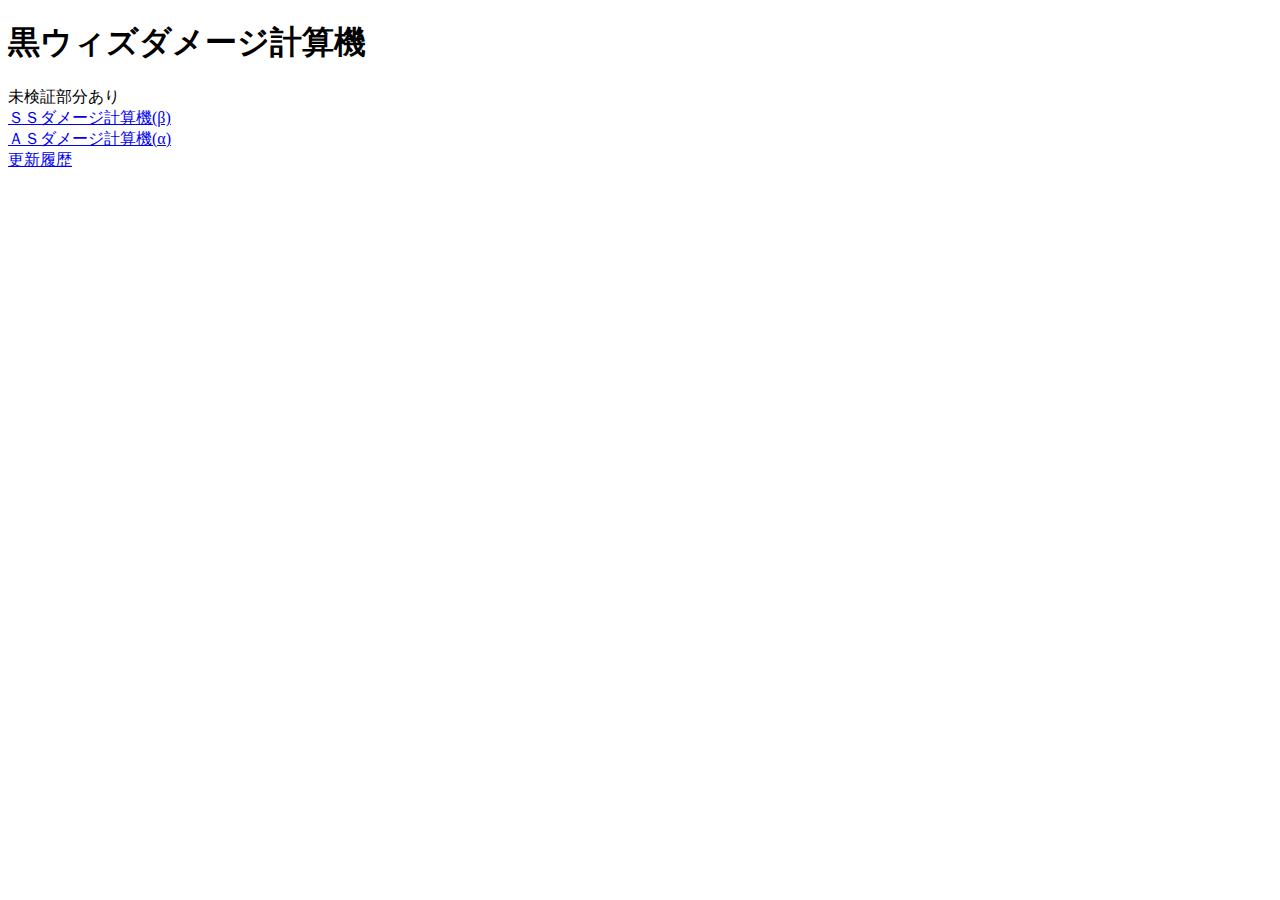
==== commit d30f6ab1: "2021/06/07更新" ====
--- a/index.html
+++ b/index.html
@@ -1,11 +1,15 @@
 <!DOCTYPE html>
 <html lang="ja">
 <head>
-<link rel="stylesheet" href="style.css">
   <meta charset="UTF-8">
     <title>黒ウィズダメージ計算機（仮）</title>
 </head>
 <body>
-    <h1>黒ウィズダメージ計算機暫定公開</h1>
+    <h1>黒ウィズダメージ計算機</h1>
+    未検証部分あり<br>
 <a href= "sscalc.html" >ＳＳダメージ計算機(β)</a><br>
-<a href= "ascalc.html" >ＡＳダメージ計算機(α)</a>
+<a href= "ascalc.html" >ＡＳダメージ計算機(α)</a><br>
+<a href= "history.html" >更新履歴</a>
+<br><br>
+</body>
+</html>